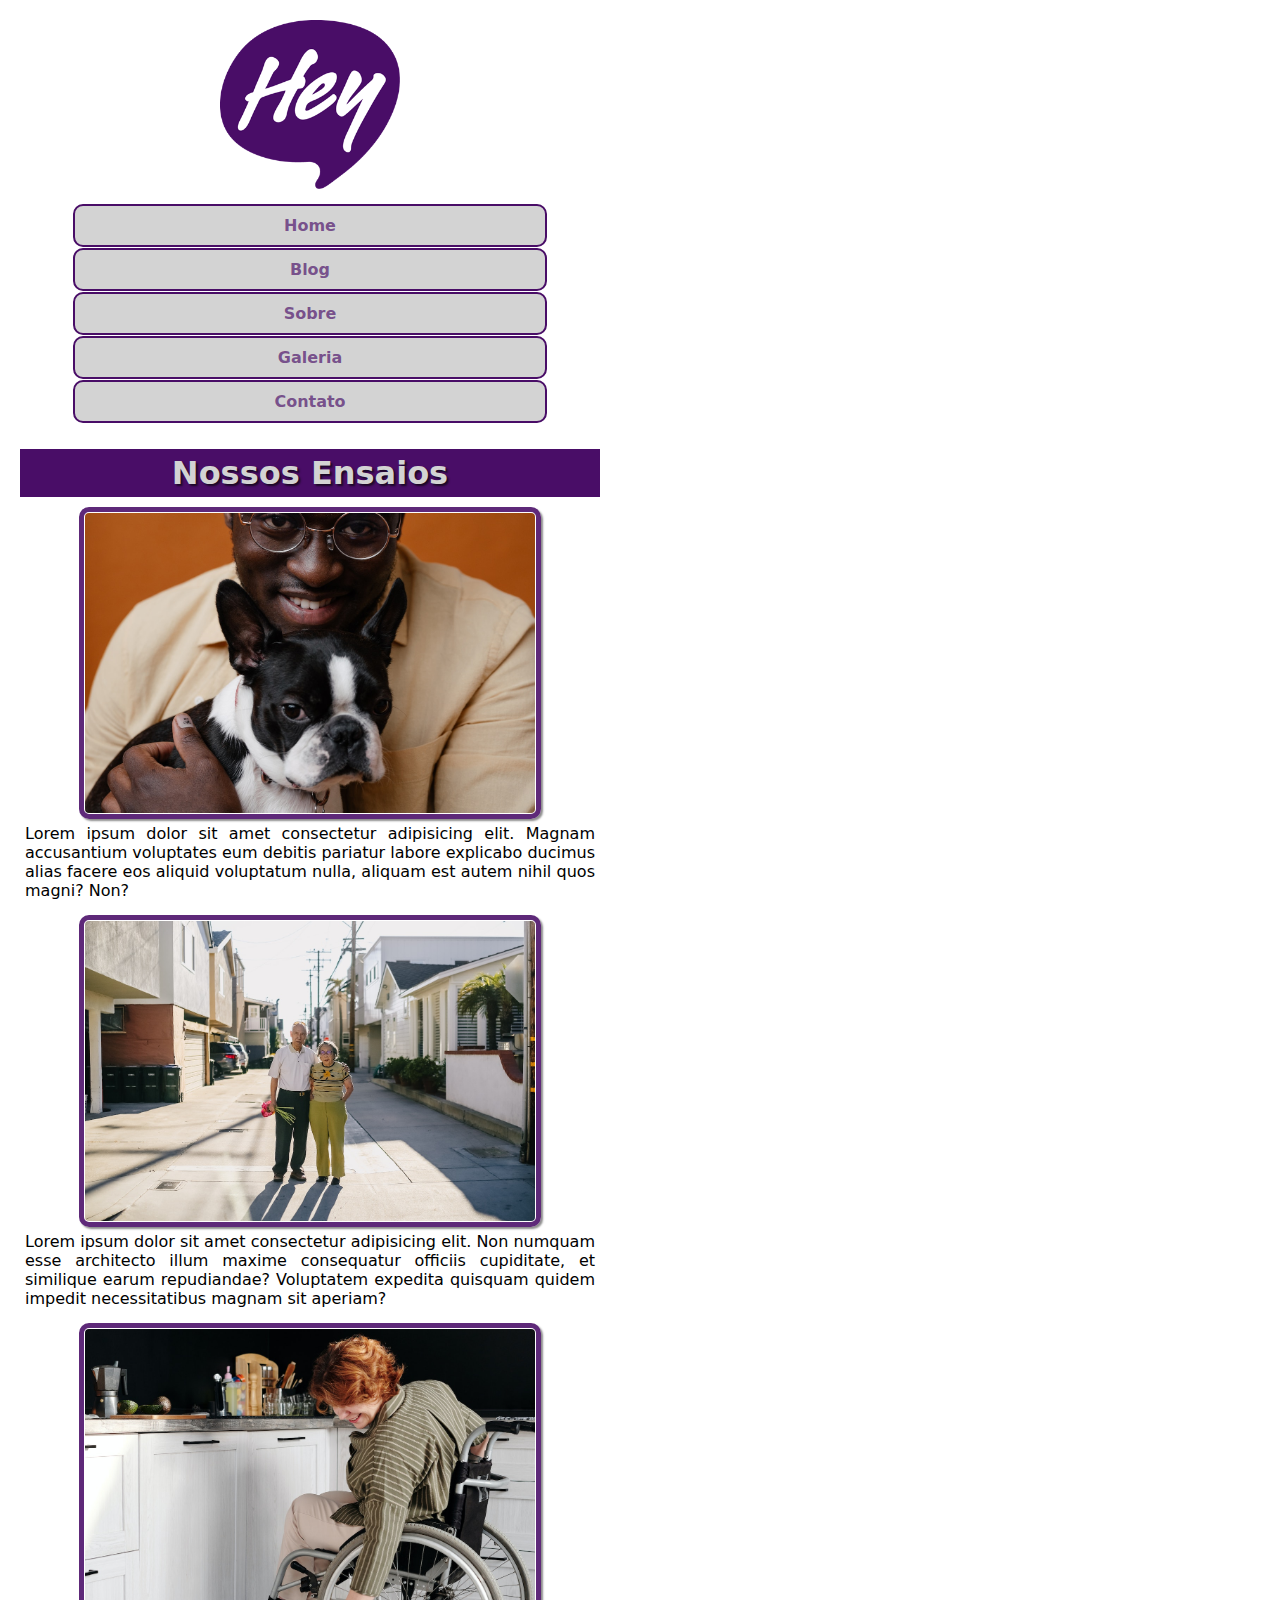
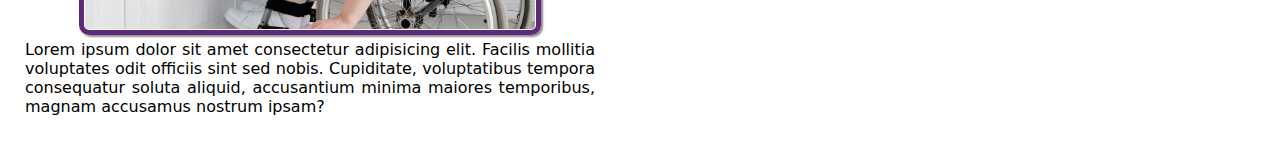
==== index.html @ e01e5040 "atualizado" ====
<!DOCTYPE html>
<html lang="pt-br">
<head>
    <meta charset="UTF-8">
    <meta name="viewport" content="width=device-width, initial-scale=1.0">
    <title>Hey Fotografia</title>
    <link rel="stylesheet" href="estilos/firstmobile.css">
</head>
<body>
    <header>
        <img src="imagens/logo-hey.png" alt="logo">
<menu>
<ul>
    <li>Home</li>
    <li>Blog</li>
    <li>Sobre</li>
    <li>Galeria</li>
    <li>Contato</li>
</ul>
</menu>
    </header>
    <main>
        <article>
            <h1>Nossos Ensaios</h1>
<img src="imagens/foto1.jpg" id="foto1" alt="homem com cachorro">
<p>Lorem ipsum dolor sit amet consectetur adipisicing elit. Magnam accusantium voluptates eum debitis pariatur labore explicabo ducimus alias facere eos aliquid voluptatum nulla, aliquam est autem nihil quos magni? Non?</p>
<img src="imagens/foto2.jpg" alt="casal de idosos">
<p>Lorem ipsum dolor sit amet consectetur adipisicing elit. Non numquam esse architecto illum maxime consequatur officiis cupiditate, et similique earum repudiandae? Voluptatem expedita quisquam quidem impedit necessitatibus magnam sit aperiam?</p>
<img src="imagens/foto3.jpg" alt="cadeirante na cozinha">
<p>Lorem ipsum dolor sit amet consectetur adipisicing elit. Facilis mollitia voluptates odit officiis sint sed nobis. Cupiditate, voluptatibus tempora consequatur soluta aliquid, accusantium minima maiores temporibus, magnam accusamus nostrum ipsam?</p>
        </article>
    </main>

    <footer>

    </footer>
</body>
</html>
---- estilos/firstmobile.css ----
@charset "UTF-8";

* {
    margin: 0px;
    padding: 5px;
}
html, body {
    width: 90vw;
    height: 100vh;
}
body {
    min-width: 360px;
    max-width: 600px;
}
h1 {
    text-align: center;
    font-family: system-ui, -apple-system, BlinkMacSystemFont, 'Segoe UI', Roboto, Oxygen, Ubuntu, Cantarell, 'Open Sans', 'Helvetica Neue', sans-serif;
    text-shadow: 2px 2px 2px #070707ae;
    color: lightgray;
    background-color: #490D67;
}
p {
    text-align: justify;
    font-family: system-ui, -apple-system, BlinkMacSystemFont, 'Segoe UI', Roboto, Oxygen, Ubuntu, Cantarell, 'Open Sans', 'Helvetica Neue', sans-serif;
}
header > img {
    display: block;
    margin: auto;
    width: 180px;
}
menu > ul > li {
    display: block;
    padding: 10px; 
    margin: auto;
    margin-bottom: 1px;

}
li {
    font-family: system-ui, -apple-system, BlinkMacSystemFont, 'Segoe UI', Roboto, Oxygen, Ubuntu, Cantarell, 'Open Sans', 'Helvetica Neue', sans-serif;
    width: 450px;
    text-align: center;
    font-weight: bolder;
    color: #490d67ae;
    background-color: lightgray;
    border: 2px solid #490D67 ;
    margin: 1px;
    border-radius: 10px;
}
li:hover {
    background-color: #490d67ae;
    color:lightgray ;
    transition: .7s;
}

article > img {
    display: block;
    margin: auto;
    width: 450px;
    padding: 1px;
    border: 5px solid #490d67e1;
    border-radius: 10px;
    margin-top: 10px;
    box-shadow: 2px 2px 2px rgba(0, 0, 0, 0.452);
}
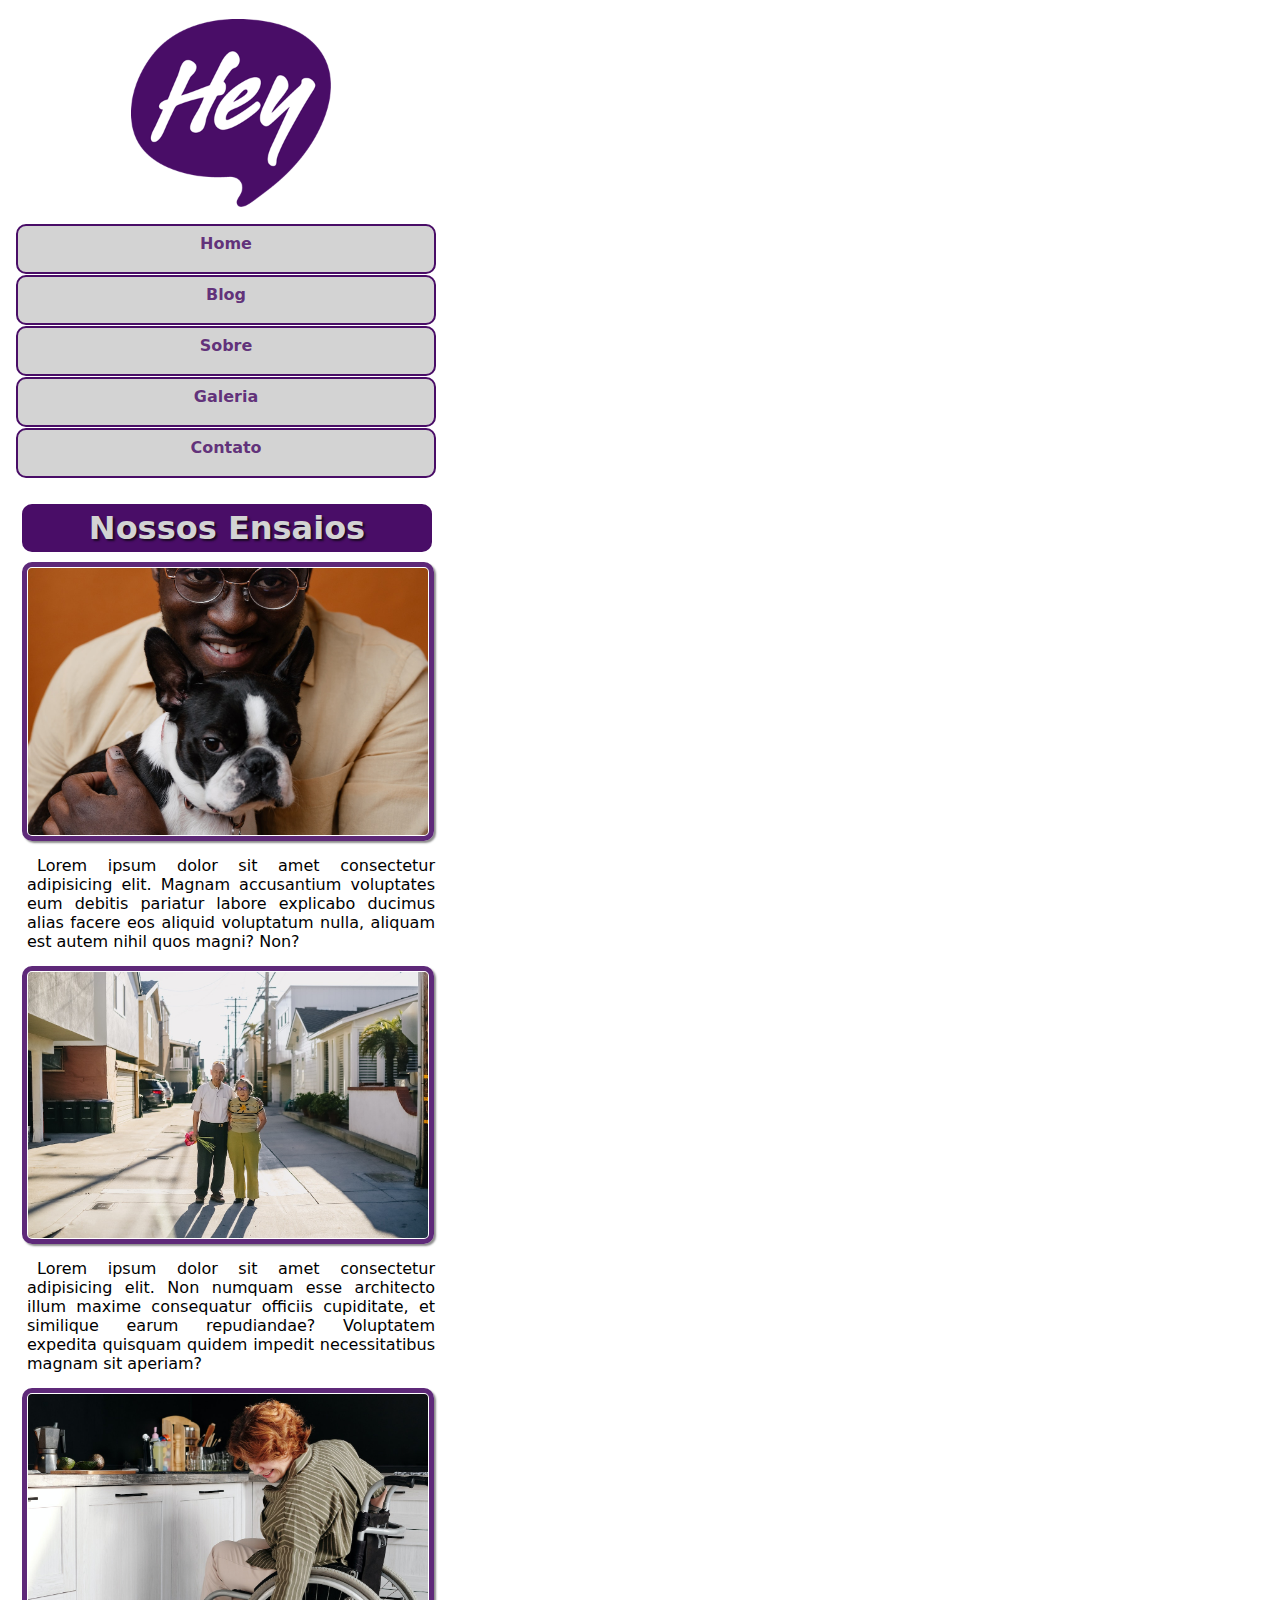
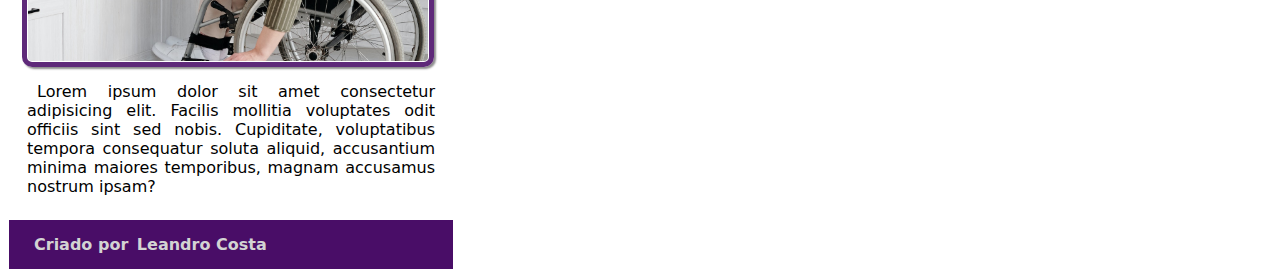
==== commit 758e6e54: "atualizado" ====
--- a/index.html
+++ b/index.html
@@ -11,11 +11,11 @@
         <img src="imagens/logo-hey.png" alt="logo">
 <menu>
 <ul>
-    <li>Home</li>
-    <li>Blog</li>
-    <li>Sobre</li>
-    <li>Galeria</li>
-    <li>Contato</li>
+    <li><a href="a" target="_blank">Home</a></li>
+    <li><a href="a" target="_blank">Blog</a></li>
+    <li><a href="a" target="_blank">Sobre</a></li>
+    <li><a href="a" target="_blank">Galeria</a></li>
+    <li><a href="a" target="_blank">Contato</a></li>
 </ul>
 </menu>
     </header>
@@ -32,7 +32,7 @@
     </main>
 
     <footer>
-
+<p>Criado por <a href="https://leandrocostta.github.io/projeto-hey">Leandro Costa</a></p>
     </footer>
 </body>
 </html>--- a/estilos/firstmobile.css
+++ b/estilos/firstmobile.css
@@ -2,10 +2,10 @@
 
 * {
     margin: 0px;
-    padding: 5px;
+    padding: 3px;
 }
 html, body {
-    width: 90vw;
+    width: 450px;
     height: 100vh;
 }
 body {
@@ -15,31 +15,45 @@
 h1 {
     text-align: center;
     font-family: system-ui, -apple-system, BlinkMacSystemFont, 'Segoe UI', Roboto, Oxygen, Ubuntu, Cantarell, 'Open Sans', 'Helvetica Neue', sans-serif;
+    width: 400px;
     text-shadow: 2px 2px 2px #070707ae;
     color: lightgray;
     background-color: #490D67;
+    padding: 5px;
+    margin: 10px;
+    border-radius: 10px;
 }
 p {
     text-align: justify;
+    text-indent: 10px;
     font-family: system-ui, -apple-system, BlinkMacSystemFont, 'Segoe UI', Roboto, Oxygen, Ubuntu, Cantarell, 'Open Sans', 'Helvetica Neue', sans-serif;
+    margin: auto;
+    padding: 15px;
 }
 header > img {
     display: block;
     margin: auto;
-    width: 180px;
+    width: 200px;
+    padding: 10px;
 }
 menu > ul > li {
     display: block;
-    padding: 10px; 
-    margin: auto;
+    padding: 8px;
+    text-align: center;
+    width:400px;
     margin-bottom: 1px;
-
+}
+a {
+    text-decoration: none;
+    color: #490d67d4;
 }
 li {
     font-family: system-ui, -apple-system, BlinkMacSystemFont, 'Segoe UI', Roboto, Oxygen, Ubuntu, Cantarell, 'Open Sans', 'Helvetica Neue', sans-serif;
-    width: 450px;
+    width: 400px;
+    height: 30px;
     text-align: center;
     font-weight: bolder;
+    font-size: 1.em;
     color: #490d67ae;
     background-color: lightgray;
     border: 2px solid #490D67 ;
@@ -54,11 +68,23 @@
 
 article > img {
     display: block;
-    margin: auto;
-    width: 450px;
+    margin-left: 10px;
+    width: 400px;
     padding: 1px;
     border: 5px solid #490d67e1;
     border-radius: 10px;
-    margin-top: 10px;
     box-shadow: 2px 2px 2px rgba(0, 0, 0, 0.452);
+}
+
+footer > p {
+    background-color: #490D67;
+    color: lightgrey;
+    font-family: system-ui, -apple-system, BlinkMacSystemFont, 'Segoe UI', Roboto, Oxygen, Ubuntu, Cantarell, 'Open Sans', 'Helvetica Neue', sans-serif;
+    font-weight: bolder;
+}
+footer > p > a {
+    color: lightgrey;
+}
+footer > p > a:hover {
+    color: black;
 }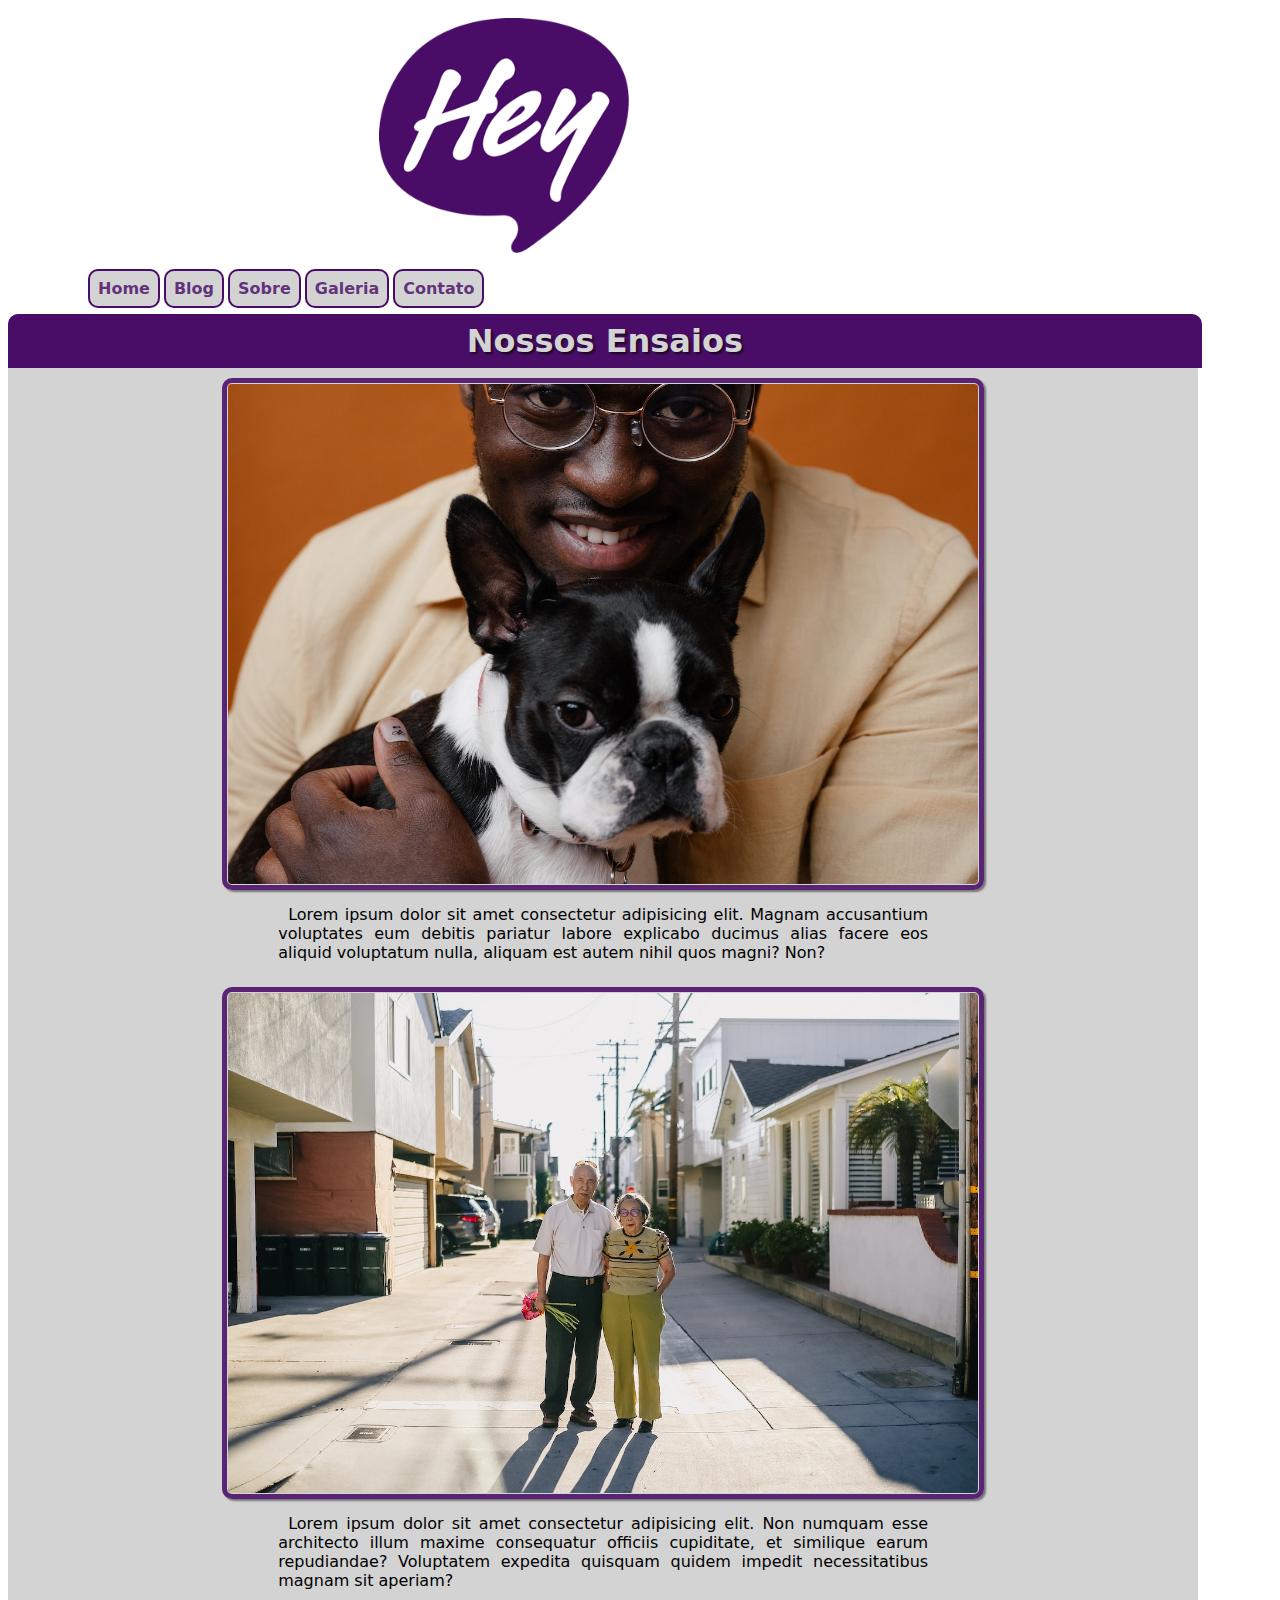
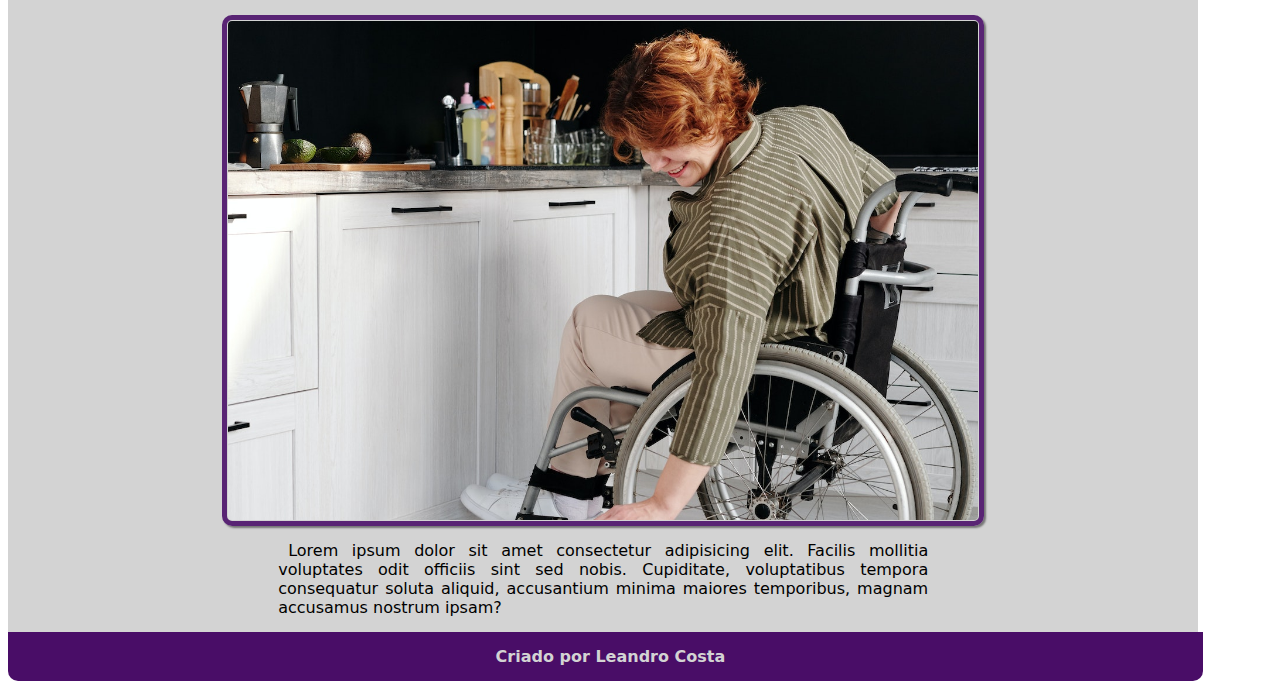
==== commit 77f92b44: "att" ====
--- a/index.html
+++ b/index.html
@@ -4,11 +4,14 @@
     <meta charset="UTF-8">
     <meta name="viewport" content="width=device-width, initial-scale=1.0">
     <title>Hey Fotografia</title>
-    <link rel="stylesheet" href="estilos/firstmobile.css">
+    <link rel="stylesheet" href="estilos/firstmobile.css" media="screen and (orientation:portrait)">
+    <link rel="stylesheet" href="estilos/style.css" media="screen and (orientation:landscape)">
+    <link rel="stylesheet" href="estilos/desktop.css" media="screen and (orientation:landscape)">
 </head>
 <body>
     <header>
         <img src="imagens/logo-hey.png" alt="logo">
+        <div id="menu">
 <menu>
 <ul>
     <li><a href="a" target="_blank">Home</a></li>
@@ -18,16 +21,23 @@
     <li><a href="a" target="_blank">Contato</a></li>
 </ul>
 </menu>
+</div>
     </header>
     <main>
         <article>
             <h1>Nossos Ensaios</h1>
+         
 <img src="imagens/foto1.jpg" id="foto1" alt="homem com cachorro">
+
 <p>Lorem ipsum dolor sit amet consectetur adipisicing elit. Magnam accusantium voluptates eum debitis pariatur labore explicabo ducimus alias facere eos aliquid voluptatum nulla, aliquam est autem nihil quos magni? Non?</p>
+
+
 <img src="imagens/foto2.jpg" alt="casal de idosos">
 <p>Lorem ipsum dolor sit amet consectetur adipisicing elit. Non numquam esse architecto illum maxime consequatur officiis cupiditate, et similique earum repudiandae? Voluptatem expedita quisquam quidem impedit necessitatibus magnam sit aperiam?</p>
+
 <img src="imagens/foto3.jpg" alt="cadeirante na cozinha">
 <p>Lorem ipsum dolor sit amet consectetur adipisicing elit. Facilis mollitia voluptates odit officiis sint sed nobis. Cupiditate, voluptatibus tempora consequatur soluta aliquid, accusantium minima maiores temporibus, magnam accusamus nostrum ipsam?</p>
+ 
         </article>
     </main>
 
--- a/estilos/style.css
+++ b/estilos/style.css
@@ -0,0 +1,115 @@
+@charset "UTF-8";
+
+
+html, body {
+    width: 90vw;
+    height: 100vh;
+    }
+
+body {
+    min-width: 600px;
+    max-width: 992px;
+    
+}
+h1 {
+    display: block;
+    text-align: center;
+    font-family: system-ui, -apple-system, BlinkMacSystemFont, 'Segoe UI', Roboto, Oxygen, Ubuntu, Cantarell, 'Open Sans', 'Helvetica Neue', sans-serif;
+    width:88vw;
+    text-shadow: 2px 2px 2px #070707ae;
+    color: lightgray;
+    background-color: #490D67;
+    padding: 8px;
+    margin:auto;
+    border-top-left-radius: 10px ;
+    border-top-right-radius:10px ;
+}
+p {
+    text-align: justify;
+    width: 600px;
+    text-indent: 10px;
+    font-family: system-ui, -apple-system, BlinkMacSystemFont, 'Segoe UI', Roboto, Oxygen, Ubuntu, Cantarell, 'Open Sans', 'Helvetica Neue', sans-serif;
+    margin: auto;
+    padding: 15px;
+}
+header {
+    display: block;
+    position: relative;
+    margin-left: 10px;
+}
+header > img {
+    display: block;
+    margin: auto;
+    width: 230px;
+    padding: 10px;
+}
+menu > ul > li {
+    display: inline;
+    position: relative;
+    margin: auto;
+    padding: 8px;
+    text-align: center;
+    width:600px;
+    margin-bottom: 1px;
+}
+a {
+    text-decoration: none;
+    color: #490d67d4;
+}
+li {
+    font-family: system-ui, -apple-system, BlinkMacSystemFont, 'Segoe UI', Roboto, Oxygen, Ubuntu, Cantarell, 'Open Sans', 'Helvetica Neue', sans-serif;
+    width: 600px;
+    text-align: center;
+    font-weight: bolder;
+    font-size: 1.em;
+    color: #490d67ae;
+    background-color: lightgray;
+    border: 2px solid #490D67 ;
+    margin: 1px;
+    border-radius: 10px;
+    cursor: pointer;
+}
+li:hover {
+    background-color: #490d67ae;
+    color:lightgray ;
+    transition: .7s;
+}
+main {
+    display: block;
+    position: relative;
+    width: 90vw;
+    background-color: lightgrey;
+    margin: auto;
+    border-top-left-radius:10px ;
+    border-top-right-radius: 10px;
+    
+}
+
+article > img {
+    display: block;
+    width: 600px;
+    position: relative;
+    margin: auto;
+    padding: 1px;
+    border: 5px solid #490d67e1;
+    border-radius: 10px;
+    box-shadow: 2px 2px 2px rgba(0, 0, 0, 0.452);
+    margin-top: 10px;
+}
+
+footer > p {
+    background-color: #490D67;
+    width: 86vw;
+    color: lightgrey;
+    text-align: center;
+    font-family: system-ui, -apple-system, BlinkMacSystemFont, 'Segoe UI', Roboto, Oxygen, Ubuntu, Cantarell, 'Open Sans', 'Helvetica Neue', sans-serif;
+    font-weight: bolder;
+    border-bottom-left-radius: 10px;
+    border-bottom-right-radius: 10px;
+}
+footer > p > a {
+    color: lightgrey;
+}
+footer > p > a:hover {
+    color: black;
+}--- a/estilos/desktop.css
+++ b/estilos/desktop.css
@@ -0,0 +1,112 @@
+@charset "UTF-8";
+html, body {
+    width: 93vw;
+    height: 100vh;
+    }
+
+body {
+    min-width: 992px;
+    
+}
+h1 {
+    display: block;
+    text-align: center;
+    font-family: system-ui, -apple-system, BlinkMacSystemFont, 'Segoe UI', Roboto, Oxygen, Ubuntu, Cantarell, 'Open Sans', 'Helvetica Neue', sans-serif;
+    width:92vw;
+    text-shadow: 2px 2px 2px #070707ae;
+    color: lightgray;
+    background-color: #490D67;
+    padding: 8px;
+    margin:auto;
+    border-top-left-radius: 10px ;
+    border-top-right-radius:10px ;
+}
+p {
+    text-align: justify;
+    width: 650px;
+    text-indent: 10px;
+    font-family: system-ui, -apple-system, BlinkMacSystemFont, 'Segoe UI', Roboto, Oxygen, Ubuntu, Cantarell, 'Open Sans', 'Helvetica Neue', sans-serif;
+    margin: auto;
+    padding: 15px;
+}
+header {
+    display: block;
+    margin: auto
+}
+header > img {
+    display: block;
+    position: relative;
+    margin: auto;
+    width: 250px;
+    padding: 10px;
+}
+menu > ul > li {
+    display: inline;
+    position: relative;
+    margin: auto;
+    padding: 8px;
+    text-align: center;
+    width:600px;
+    margin-bottom: 1px;
+}
+a {
+    text-decoration: none;
+    color: #490d67d4;
+}
+li {
+    font-family: system-ui, -apple-system, BlinkMacSystemFont, 'Segoe UI', Roboto, Oxygen, Ubuntu, Cantarell, 'Open Sans', 'Helvetica Neue', sans-serif;
+    width: 600px;
+    text-align: center;
+    font-weight: bolder;
+    font-size: 1.em;
+    color: #490d67ae;
+    background-color: lightgray;
+    border: 2px solid #490D67 ;
+    margin: 1px;
+    border-radius: 10px;
+    cursor: pointer;
+}
+li:hover {
+    background-color: #490d67ae;
+    color:lightgray ;
+    transition: .7s;
+}
+main {
+    display: block;
+    position: relative;
+    width: 93vw;
+    background-color: lightgrey;
+    margin: auto;
+    border-top-left-radius:10px ;
+    border-top-right-radius: 10px;
+    
+}
+
+article > img {
+    display: block;
+    width: 750px;
+    position: relative;
+    margin: auto;
+    padding: 1px;
+    border: 5px solid #490d67e1;
+    border-radius: 10px;
+    box-shadow: 2px 2px 2px rgba(0, 0, 0, 0.452);
+    margin-top: 10px;
+}
+
+footer > p {
+    background-color: #490D67;
+    width: 91vw;
+    color: lightgrey;
+    text-align: center;
+    font-family: system-ui, -apple-system, BlinkMacSystemFont, 'Segoe UI', Roboto, Oxygen, Ubuntu, Cantarell, 'Open Sans', 'Helvetica Neue', sans-serif;
+    font-weight: bolder;
+    border-bottom-left-radius: 10px;
+    border-bottom-right-radius: 10px;
+}
+footer > p > a {
+    color: lightgrey;
+}
+footer > p > a:hover {
+    color: black;
+}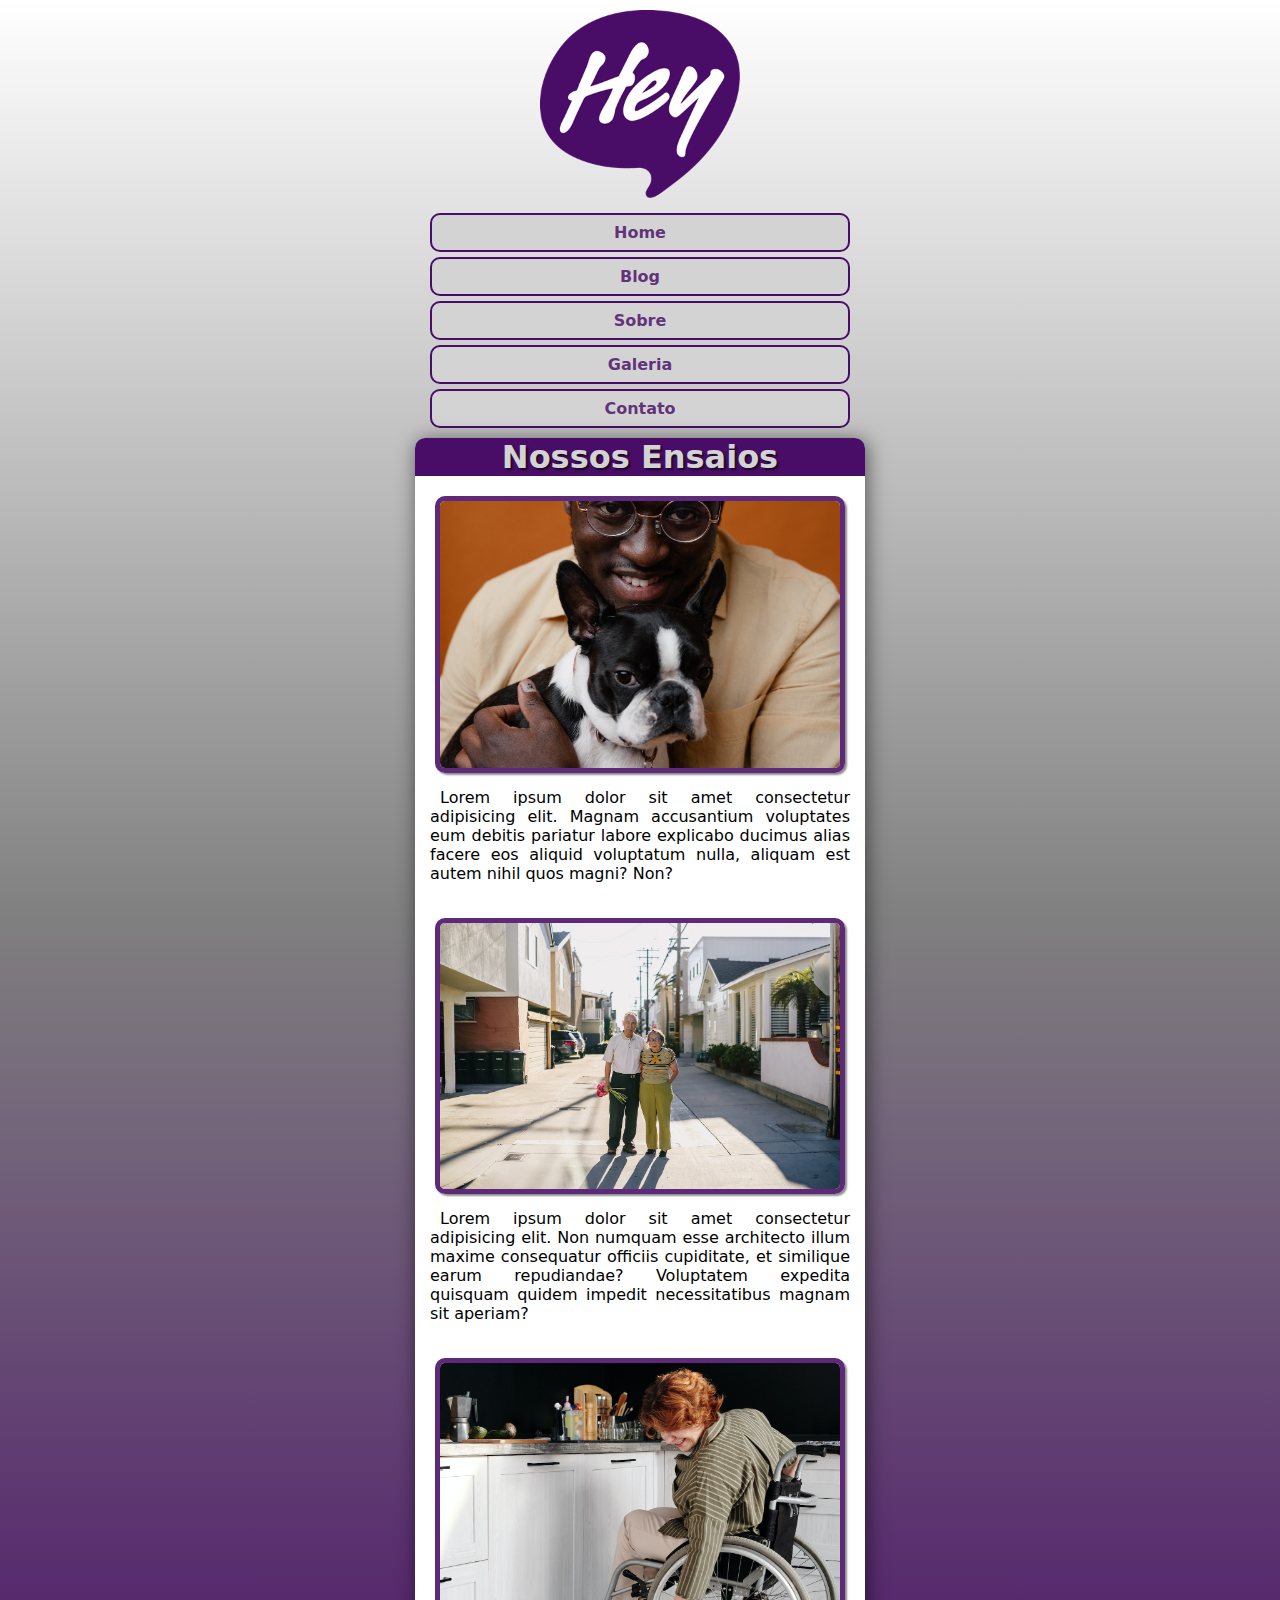
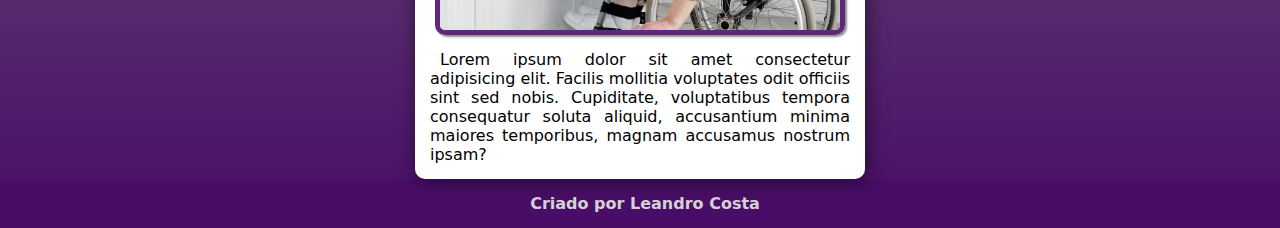
==== commit 38405a4e: "atualizado" ====
--- a/index.html
+++ b/index.html
@@ -4,9 +4,8 @@
     <meta charset="UTF-8">
     <meta name="viewport" content="width=device-width, initial-scale=1.0">
     <title>Hey Fotografia</title>
-    <link rel="stylesheet" href="estilos/firstmobile.css" media="screen and (orientation:portrait)">
-    <link rel="stylesheet" href="estilos/style.css" media="screen and (orientation:landscape)">
-    <link rel="stylesheet" href="estilos/desktop.css" media="screen and (orientation:landscape)">
+    <link rel="stylesheet" href="estilos/firstmobile.css">
+    
 </head>
 <body>
     <header>
@@ -32,13 +31,12 @@
 <p>Lorem ipsum dolor sit amet consectetur adipisicing elit. Magnam accusantium voluptates eum debitis pariatur labore explicabo ducimus alias facere eos aliquid voluptatum nulla, aliquam est autem nihil quos magni? Non?</p>
 
 
-<img src="imagens/foto2.jpg" alt="casal de idosos">
+<img src="imagens/foto2.jpg"  id="foto2" alt="casal de idosos">
 <p>Lorem ipsum dolor sit amet consectetur adipisicing elit. Non numquam esse architecto illum maxime consequatur officiis cupiditate, et similique earum repudiandae? Voluptatem expedita quisquam quidem impedit necessitatibus magnam sit aperiam?</p>
 
-<img src="imagens/foto3.jpg" alt="cadeirante na cozinha">
+<img src="imagens/foto3.jpg" id="foto3" alt="cadeirante na cozinha">
 <p>Lorem ipsum dolor sit amet consectetur adipisicing elit. Facilis mollitia voluptates odit officiis sint sed nobis. Cupiditate, voluptatibus tempora consequatur soluta aliquid, accusantium minima maiores temporibus, magnam accusamus nostrum ipsam?</p>
- 
-        </article>
+ </article>
     </main>
 
     <footer>
--- a/estilos/firstmobile.css
+++ b/estilos/firstmobile.css
@@ -2,26 +2,30 @@
 
 * {
     margin: 0px;
-    padding: 3px;
+    padding: 0px;
 }
-html, body {
-    width: 450px;
-    height: 100vh;
+
+body {
+    background: linear-gradient(to bottom,white, grey, #490D67);
 }
-body {
-    min-width: 360px;
-    max-width: 600px;
+header {
+    display: block;
+    position: relative;
+    text-align: center;
+    
 }
 h1 {
+    display: block;
+    margin: auto;
     text-align: center;
     font-family: system-ui, -apple-system, BlinkMacSystemFont, 'Segoe UI', Roboto, Oxygen, Ubuntu, Cantarell, 'Open Sans', 'Helvetica Neue', sans-serif;
-    width: 400px;
+    width: 450px;
     text-shadow: 2px 2px 2px #070707ae;
     color: lightgray;
     background-color: #490D67;
-    padding: 5px;
-    margin: 10px;
-    border-radius: 10px;
+    border-top-right-radius:10px ;
+    border-top-left-radius:10px ;
+    margin-bottom: 5px;
 }
 p {
     text-align: justify;
@@ -38,10 +42,12 @@
 }
 menu > ul > li {
     display: block;
+    margin: auto;
     padding: 8px;
     text-align: center;
     width:400px;
-    margin-bottom: 1px;
+    margin-top: 5px;
+    
 }
 a {
     text-decoration: none;
@@ -50,7 +56,6 @@
 li {
     font-family: system-ui, -apple-system, BlinkMacSystemFont, 'Segoe UI', Roboto, Oxygen, Ubuntu, Cantarell, 'Open Sans', 'Helvetica Neue', sans-serif;
     width: 400px;
-    height: 30px;
     text-align: center;
     font-weight: bolder;
     font-size: 1.em;
@@ -59,26 +64,38 @@
     border: 2px solid #490D67 ;
     margin: 1px;
     border-radius: 10px;
+    cursor: pointer;
 }
 li:hover {
     background-color: #490d67ae;
     color:lightgray ;
     transition: .7s;
 }
+main {
+    background-color: white;
+    display: block;
+    position: relative;
+    width: 450px;
+    margin: auto;
+    margin-top: 10px;
+    border-radius: 10px;
+    box-shadow: 2px 2px 20px rgba(0, 0, 0, 0.553);
 
+}
 article > img {
     display: block;
-    margin-left: 10px;
+    margin: auto;
     width: 400px;
-    padding: 1px;
     border: 5px solid #490d67e1;
     border-radius: 10px;
+    margin-top: 20px;
     box-shadow: 2px 2px 2px rgba(0, 0, 0, 0.452);
 }
 
 footer > p {
     background-color: #490D67;
     color: lightgrey;
+    text-align: center;
     font-family: system-ui, -apple-system, BlinkMacSystemFont, 'Segoe UI', Roboto, Oxygen, Ubuntu, Cantarell, 'Open Sans', 'Helvetica Neue', sans-serif;
     font-weight: bolder;
 }
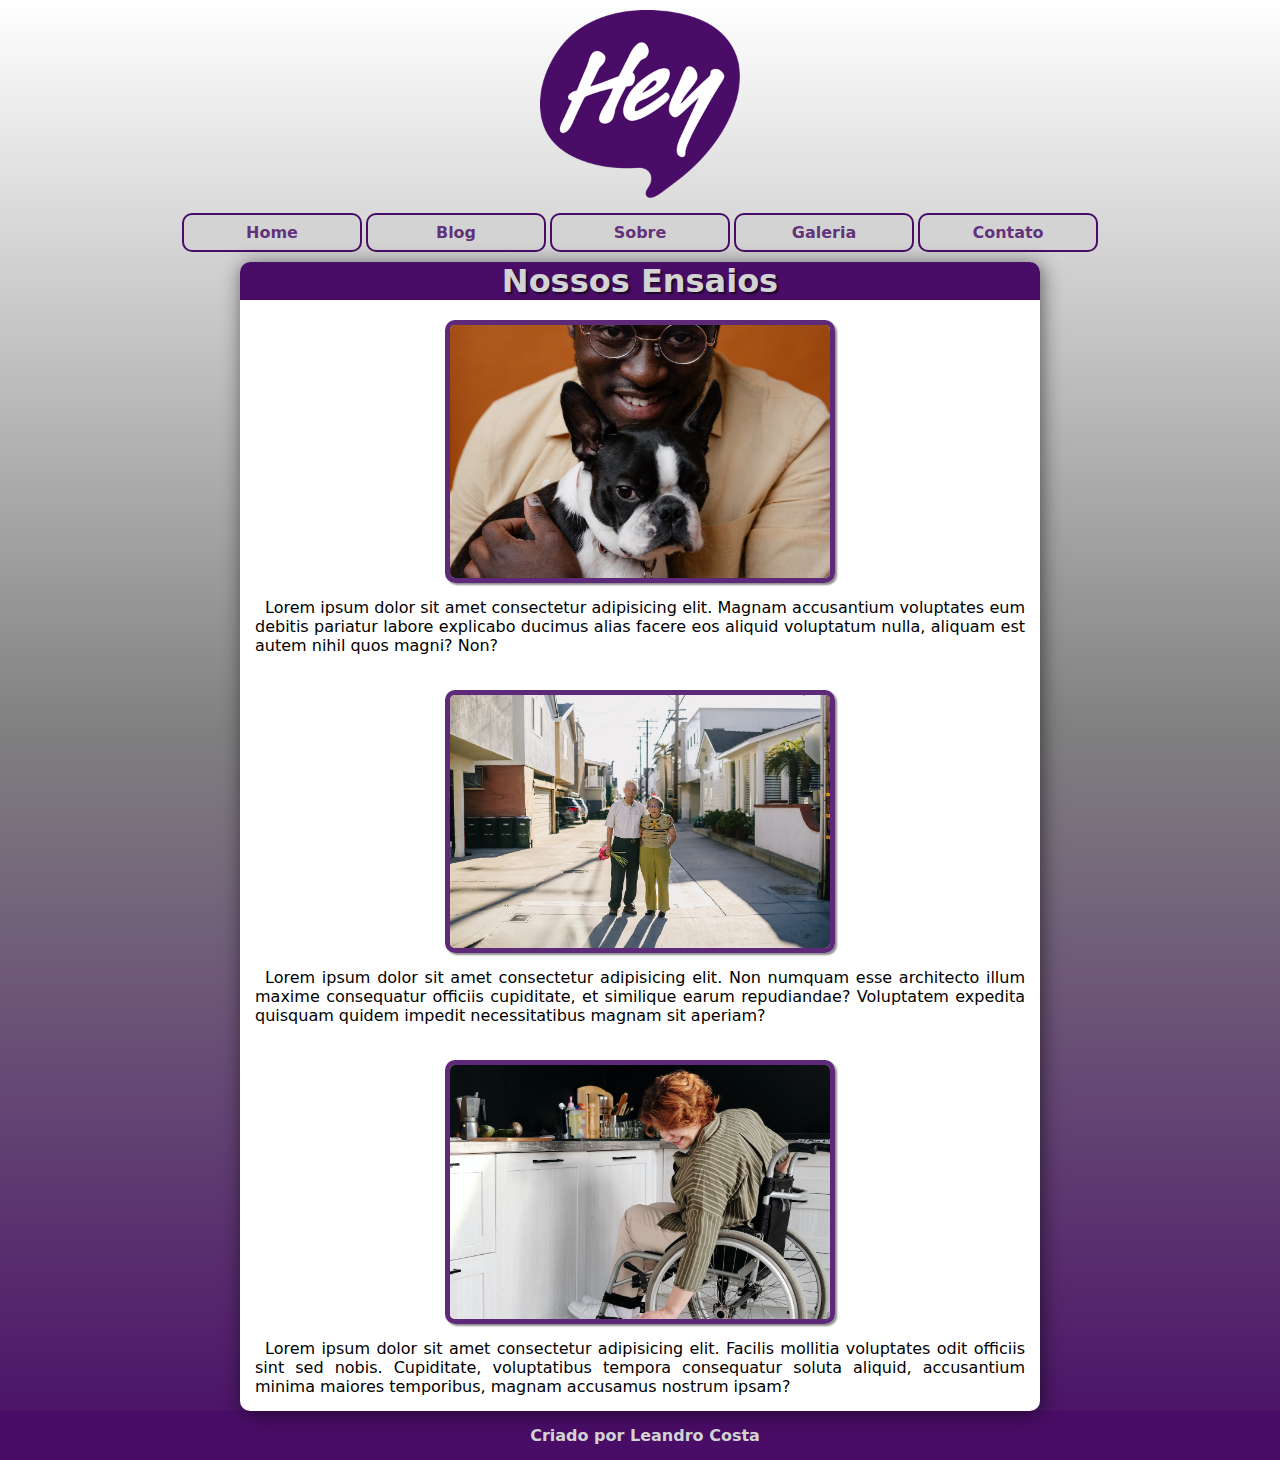
==== commit a5e22893: "atualizado" ====
--- a/index.html
+++ b/index.html
@@ -5,6 +5,7 @@
     <meta name="viewport" content="width=device-width, initial-scale=1.0">
     <title>Hey Fotografia</title>
     <link rel="stylesheet" href="estilos/firstmobile.css">
+    <link rel="stylesheet" href="estilos/mediaquery.css">
     
 </head>
 <body>
--- a/estilos/firstmobile.css
+++ b/estilos/firstmobile.css
@@ -4,7 +4,9 @@
     margin: 0px;
     padding: 0px;
 }
-
+html, body {
+    width: 100vw;
+}
 body {
     background: linear-gradient(to bottom,white, grey, #490D67);
 }
@@ -19,7 +21,7 @@
     margin: auto;
     text-align: center;
     font-family: system-ui, -apple-system, BlinkMacSystemFont, 'Segoe UI', Roboto, Oxygen, Ubuntu, Cantarell, 'Open Sans', 'Helvetica Neue', sans-serif;
-    width: 450px;
+    width: 420px;
     text-shadow: 2px 2px 2px #070707ae;
     color: lightgray;
     background-color: #490D67;
@@ -39,13 +41,14 @@
     margin: auto;
     width: 200px;
     padding: 10px;
+    
 }
 menu > ul > li {
     display: block;
     margin: auto;
     padding: 8px;
     text-align: center;
-    width:400px;
+    width:320px;
     margin-top: 5px;
     
 }
@@ -70,12 +73,13 @@
     background-color: #490d67ae;
     color:lightgray ;
     transition: .7s;
+    border: 2px solid white;
 }
 main {
     background-color: white;
     display: block;
     position: relative;
-    width: 450px;
+    width: 420px;
     margin: auto;
     margin-top: 10px;
     border-radius: 10px;
@@ -85,7 +89,7 @@
 article > img {
     display: block;
     margin: auto;
-    width: 400px;
+    width: 380px;
     border: 5px solid #490d67e1;
     border-radius: 10px;
     margin-top: 20px;
--- a/estilos/mediaquery.css
+++ b/estilos/mediaquery.css
@@ -0,0 +1,75 @@
+@charset "UTF-8";
+
+/*  tablet 769px a 992px     */
+
+@media screen and (min-width:769px) and (max-width:992px) {
+
+    menu > ul > li {
+        display: inline-block;
+        margin: auto;
+        padding: 8px;
+        text-align: center;
+        width:120px;
+        margin-top: 5px;
+        }
+        main {
+            background-color: white;
+            display: block;
+            position: relative;
+            width: 600px;
+            margin: auto;
+            margin-top: 10px;
+            border-radius: 10px;
+            box-shadow: 2px 2px 20px rgba(0, 0, 0, 0.553);
+        
+        }
+        h1 {
+            display: block;
+            margin: auto;
+            text-align: center;
+            font-family: system-ui, -apple-system, BlinkMacSystemFont, 'Segoe UI', Roboto, Oxygen, Ubuntu, Cantarell, 'Open Sans', 'Helvetica Neue', sans-serif;
+            width: 600px;
+            text-shadow: 2px 2px 2px #070707ae;
+            color: lightgray;
+            background-color: #490D67;
+            border-top-right-radius:10px ;
+            border-top-left-radius:10px ;
+            margin-bottom: 5px;
+        }
+}
+    @media screen and (min-width:992px) {
+
+        menu > ul > li {
+            display: inline-block;
+            margin: auto;
+            padding: 8px;
+            text-align: center;
+            width:160px;
+            margin-top: 5px;
+            }
+            main {
+                background-color: white;
+                display: block;
+                position: relative;
+                width: 800px;
+                margin: auto;
+                margin-top: 10px;
+                border-radius: 10px;
+                box-shadow: 2px 2px 20px rgba(0, 0, 0, 0.553);
+            
+            }
+            h1 {
+                display: block;
+                margin: auto;
+                text-align: center;
+                font-family: system-ui, -apple-system, BlinkMacSystemFont, 'Segoe UI', Roboto, Oxygen, Ubuntu, Cantarell, 'Open Sans', 'Helvetica Neue', sans-serif;
+                width: 800px;
+                text-shadow: 2px 2px 2px #070707ae;
+                color: lightgray;
+                background-color: #490D67;
+                border-top-right-radius:10px ;
+                border-top-left-radius:10px ;
+                margin-bottom: 5px;
+            }
+        
+    }
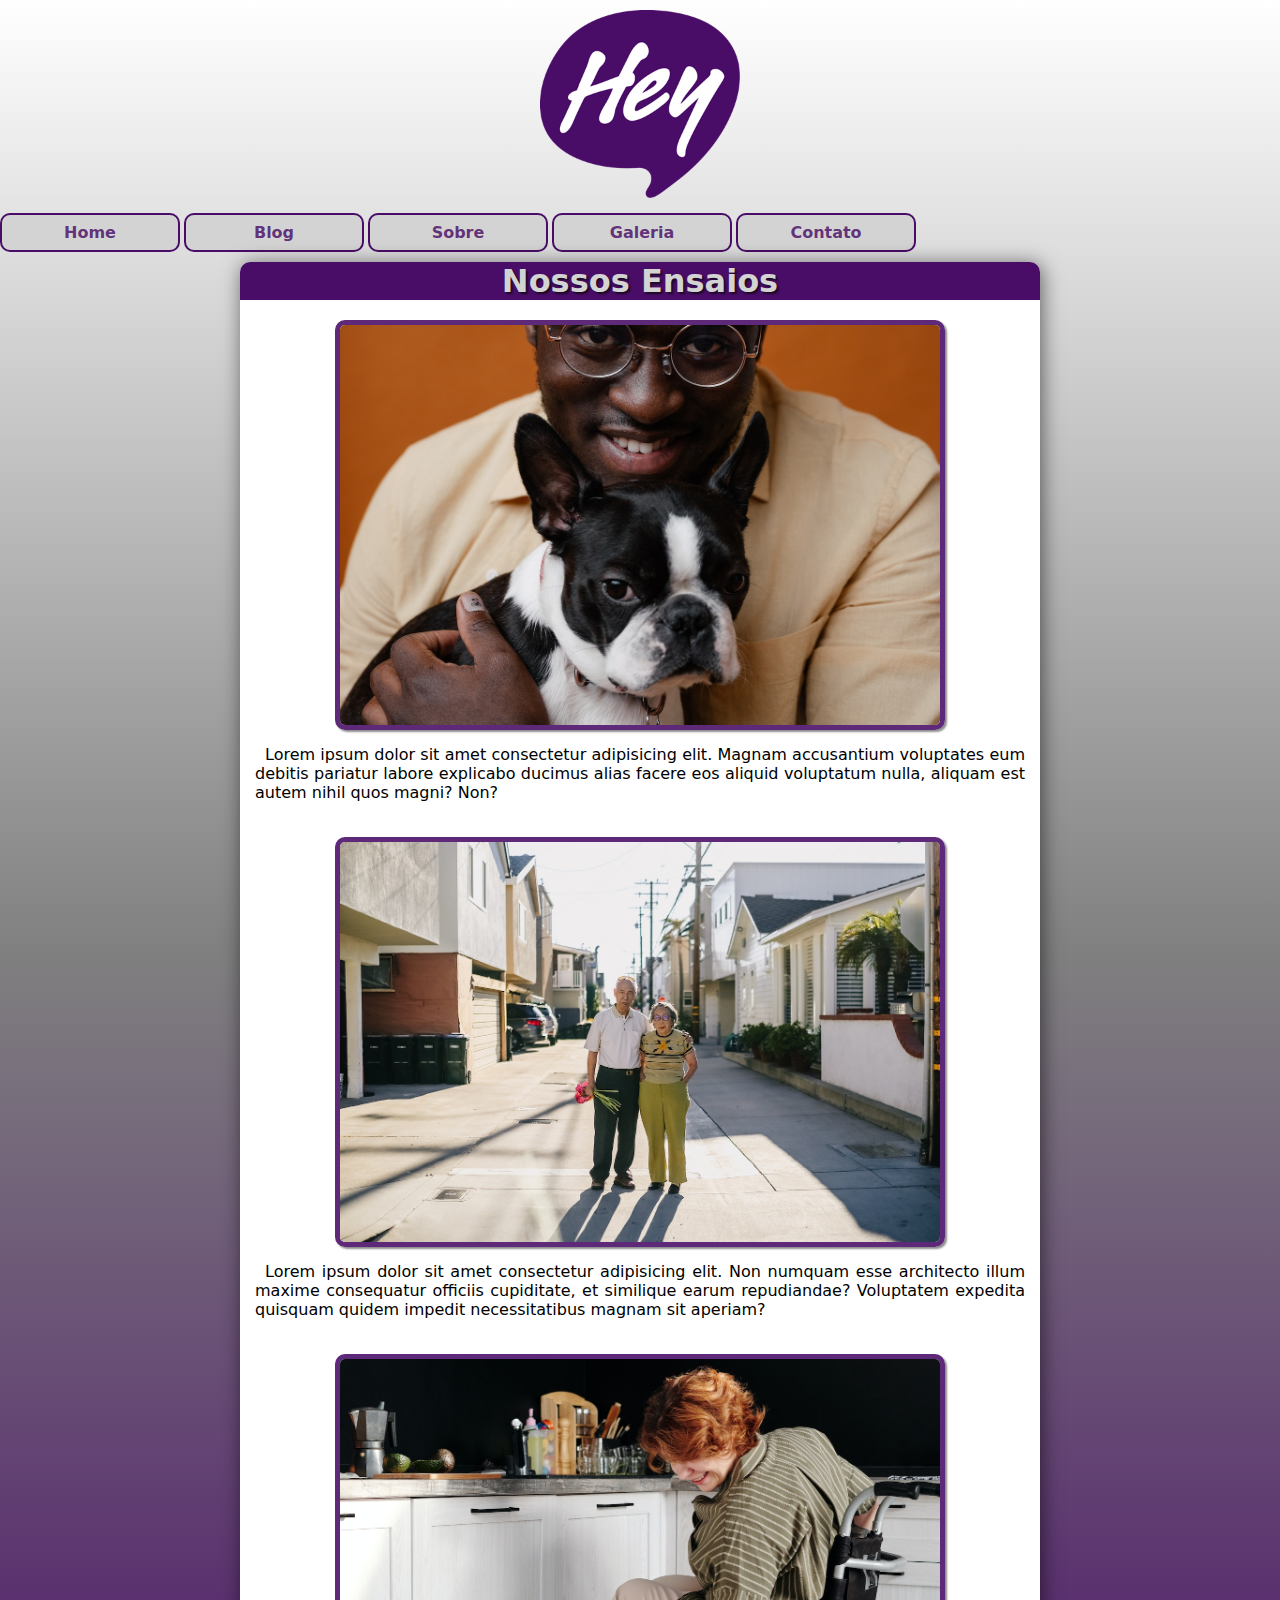
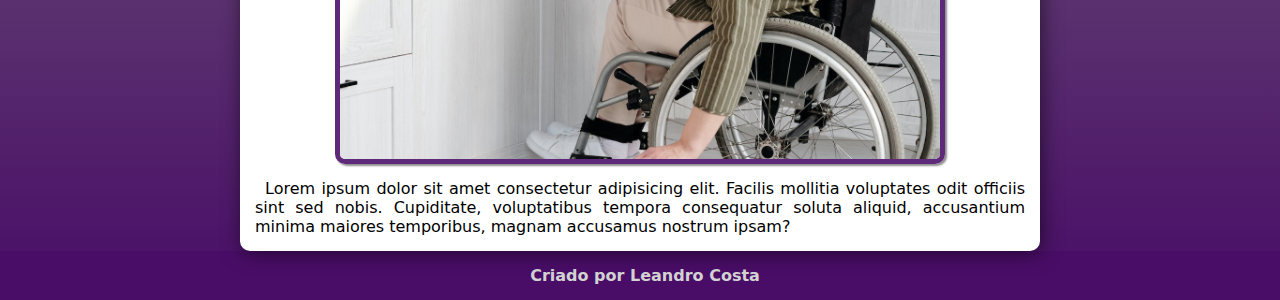
==== commit 68f7d993: "margin. auto" ====
--- a/index.html
+++ b/index.html
@@ -43,5 +43,7 @@
     <footer>
 <p>Criado por <a href="https://leandrocostta.github.io/projeto-hey">Leandro Costa</a></p>
     </footer>
+    <script>
+    </script>
 </body>
 </html>--- a/estilos/firstmobile.css
+++ b/estilos/firstmobile.css
@@ -13,7 +13,8 @@
 header {
     display: block;
     position: relative;
-    text-align: center;
+    margin: auto;
+    
     
 }
 h1 {
--- a/estilos/mediaquery.css
+++ b/estilos/mediaquery.css
@@ -36,6 +36,15 @@
             border-top-left-radius:10px ;
             margin-bottom: 5px;
         }
+        article > img {
+            display: block;
+            margin: auto;
+            width: 480px;
+            border: 5px solid #490d67e1;
+            border-radius: 10px;
+            margin-top: 20px;
+            box-shadow: 2px 2px 2px rgba(0, 0, 0, 0.452);
+        }
 }
     @media screen and (min-width:992px) {
 
@@ -71,5 +80,13 @@
                 border-top-left-radius:10px ;
                 margin-bottom: 5px;
             }
-        
+            article > img {
+                display: block;
+                margin: auto;
+                width: 600px;
+                border: 5px solid #490d67e1;
+                border-radius: 10px;
+                margin-top: 20px;
+                box-shadow: 2px 2px 2px rgba(0, 0, 0, 0.452);
+            }
     }
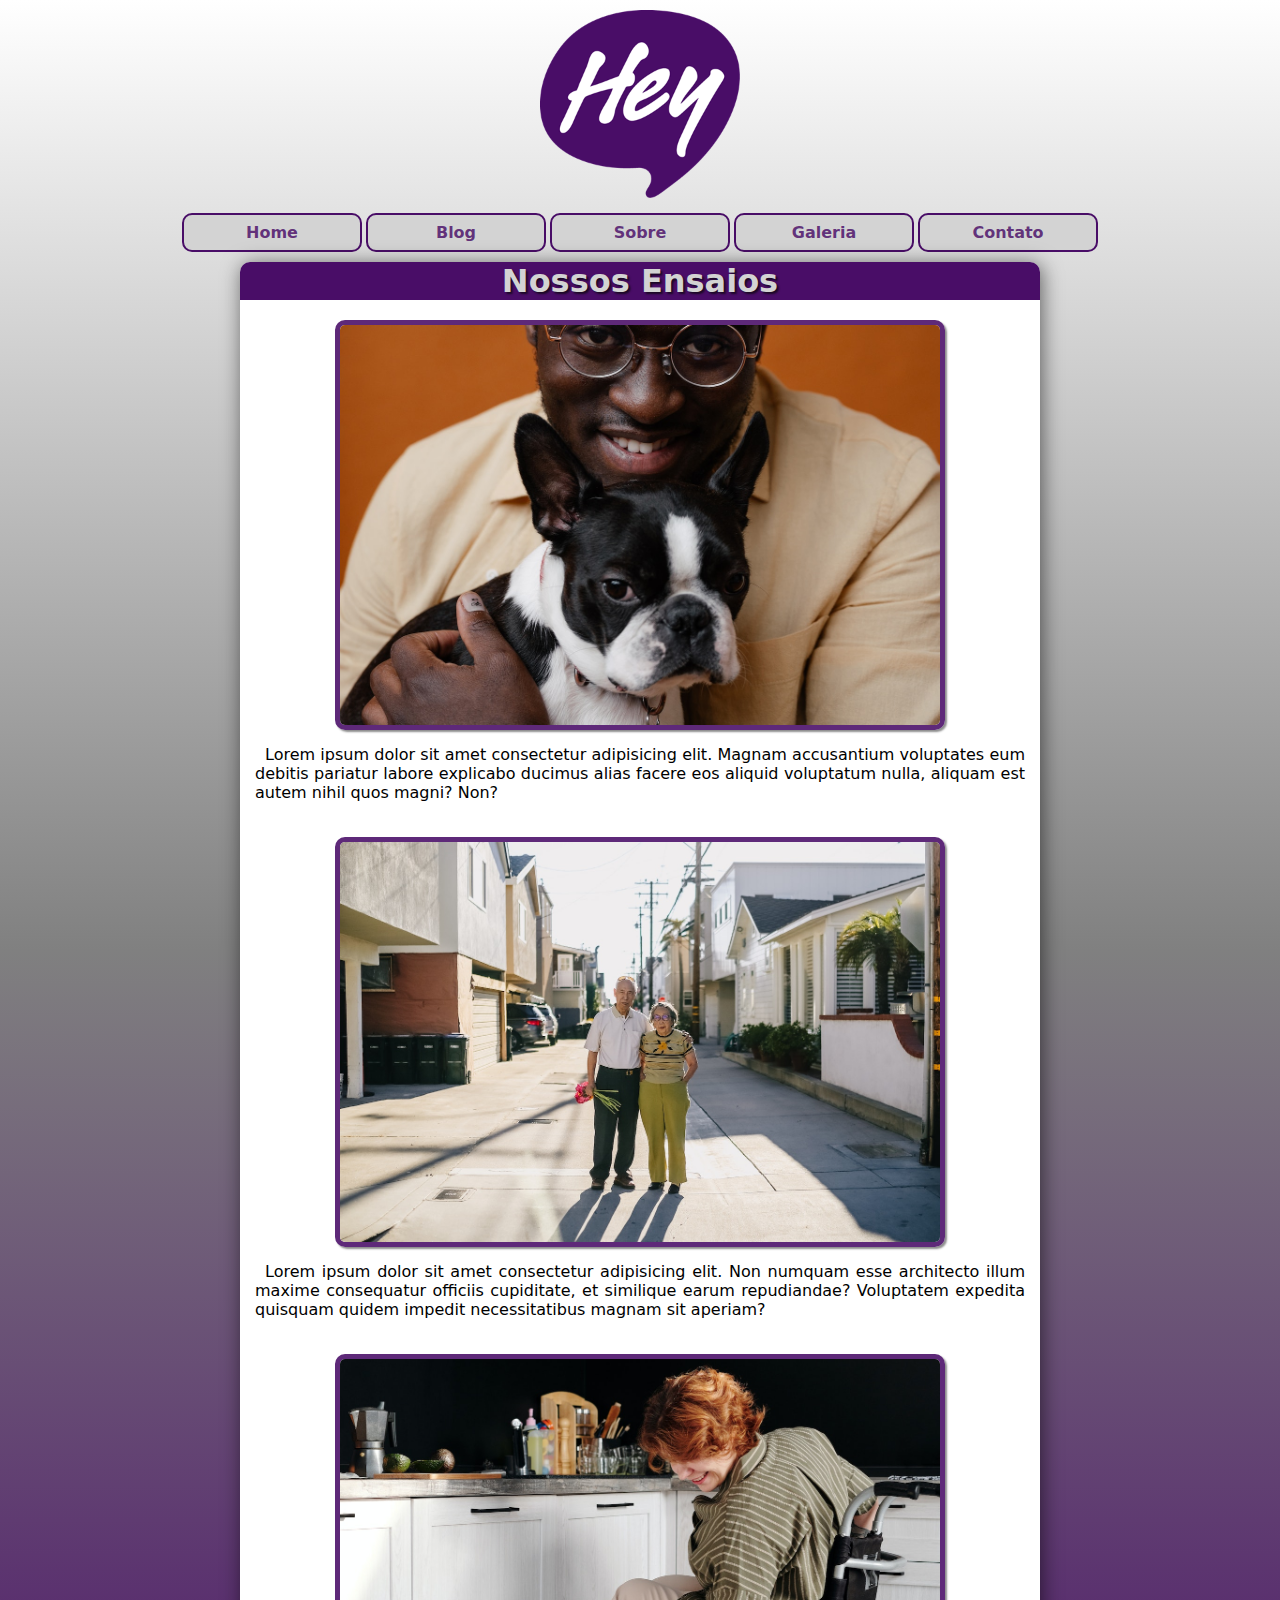
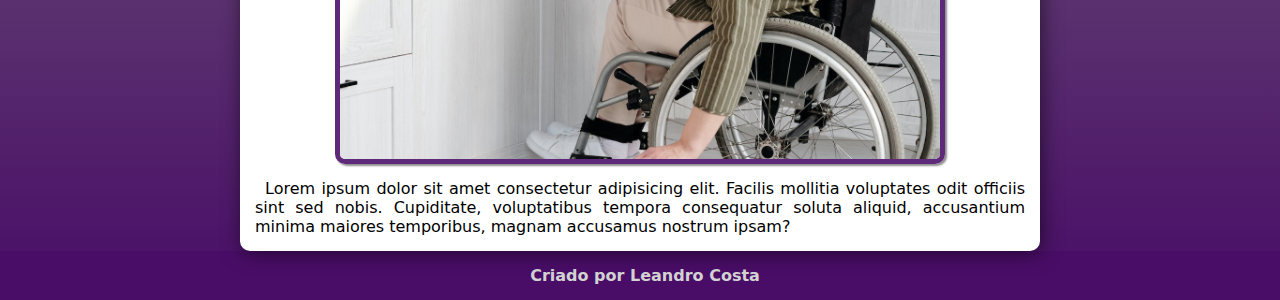
==== commit 635c3365: "atualizado" ====
--- a/index.html
+++ b/index.html
@@ -14,11 +14,11 @@
         <div id="menu">
 <menu>
 <ul>
-    <li><a href="a" target="_blank">Home</a></li>
-    <li><a href="a" target="_blank">Blog</a></li>
-    <li><a href="a" target="_blank">Sobre</a></li>
-    <li><a href="a" target="_blank">Galeria</a></li>
-    <li><a href="a" target="_blank">Contato</a></li>
+    <li><a href="index.html">Home</a></li>
+    <li><a href="blog.html">Blog</a></li>
+    <li><a href="sobre.html">Sobre</a></li>
+    <li><a href="galeria.html">Galeria</a></li>
+    <li><a href="contato.html">Contato</a></li>
 </ul>
 </menu>
 </div>
--- a/estilos/firstmobile.css
+++ b/estilos/firstmobile.css
@@ -13,8 +13,7 @@
 header {
     display: block;
     position: relative;
-    margin: auto;
-    
+    text-align: center;
     
 }
 h1 {
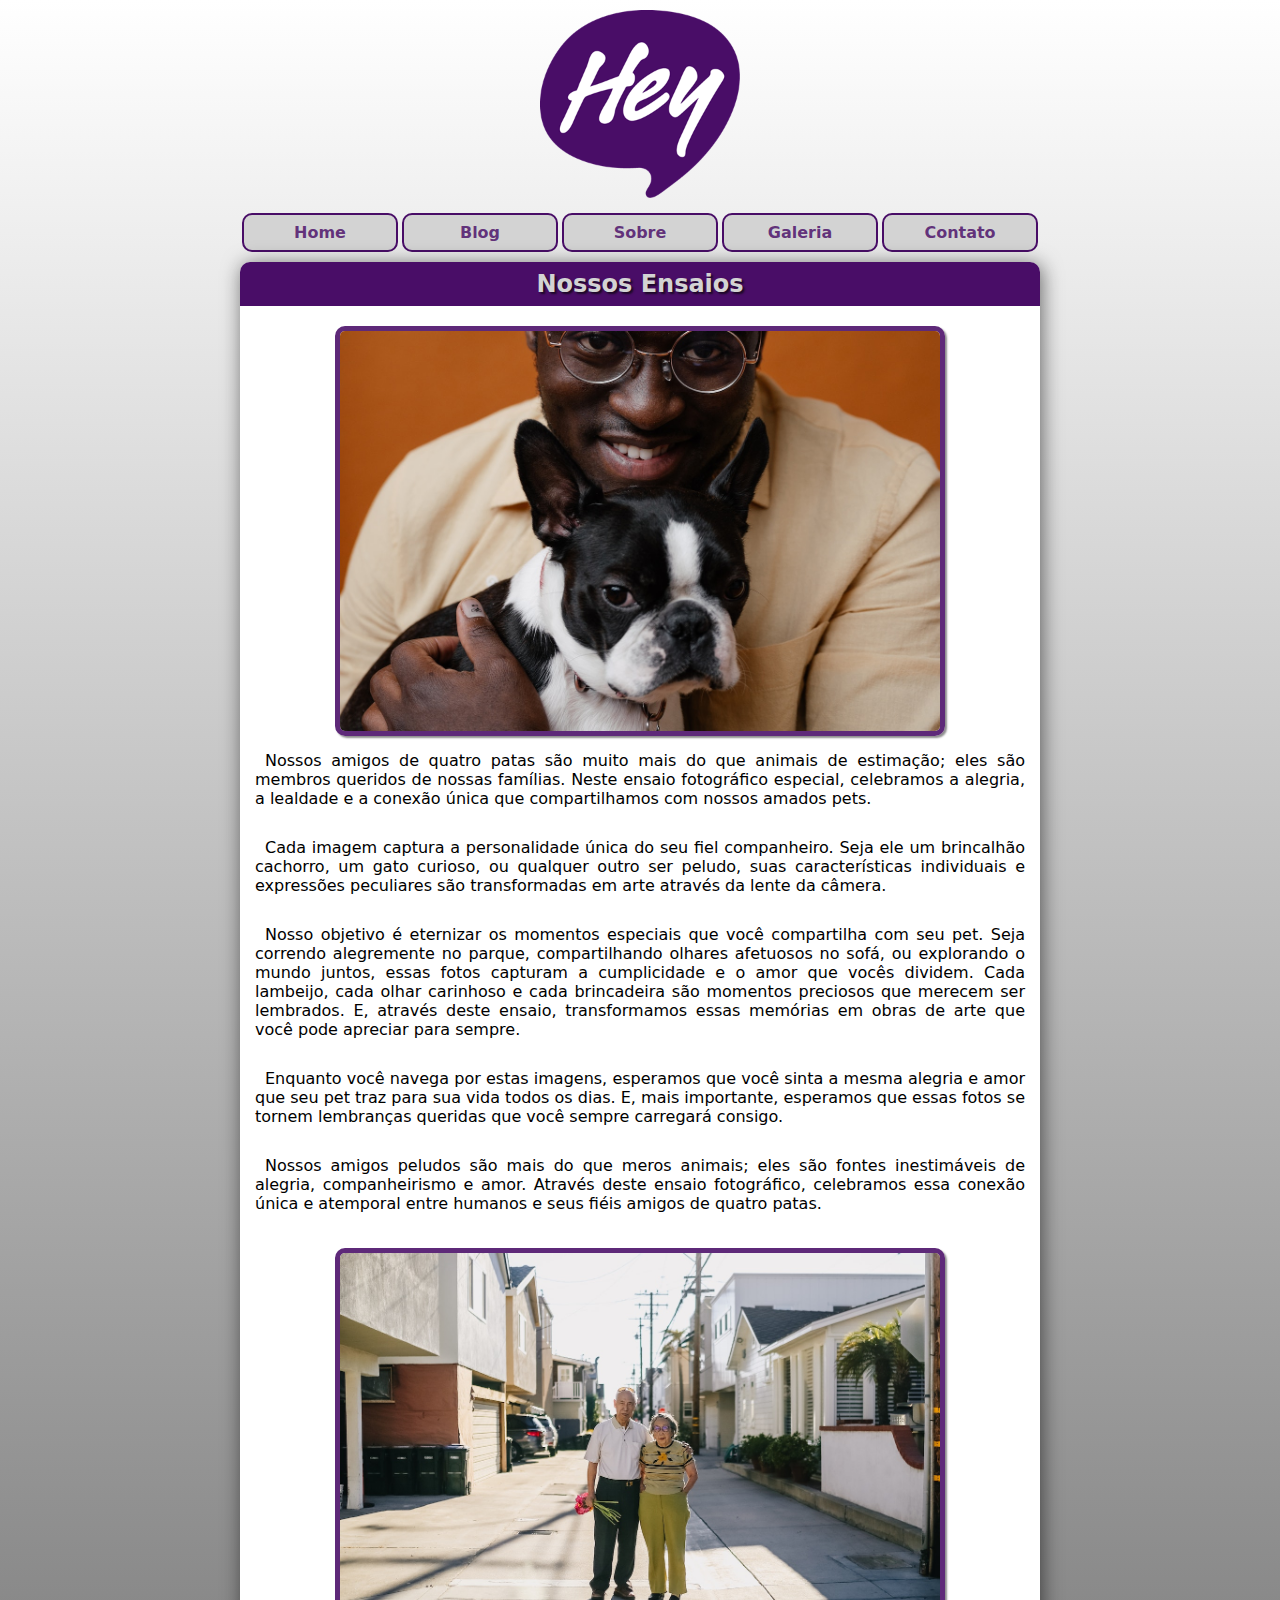
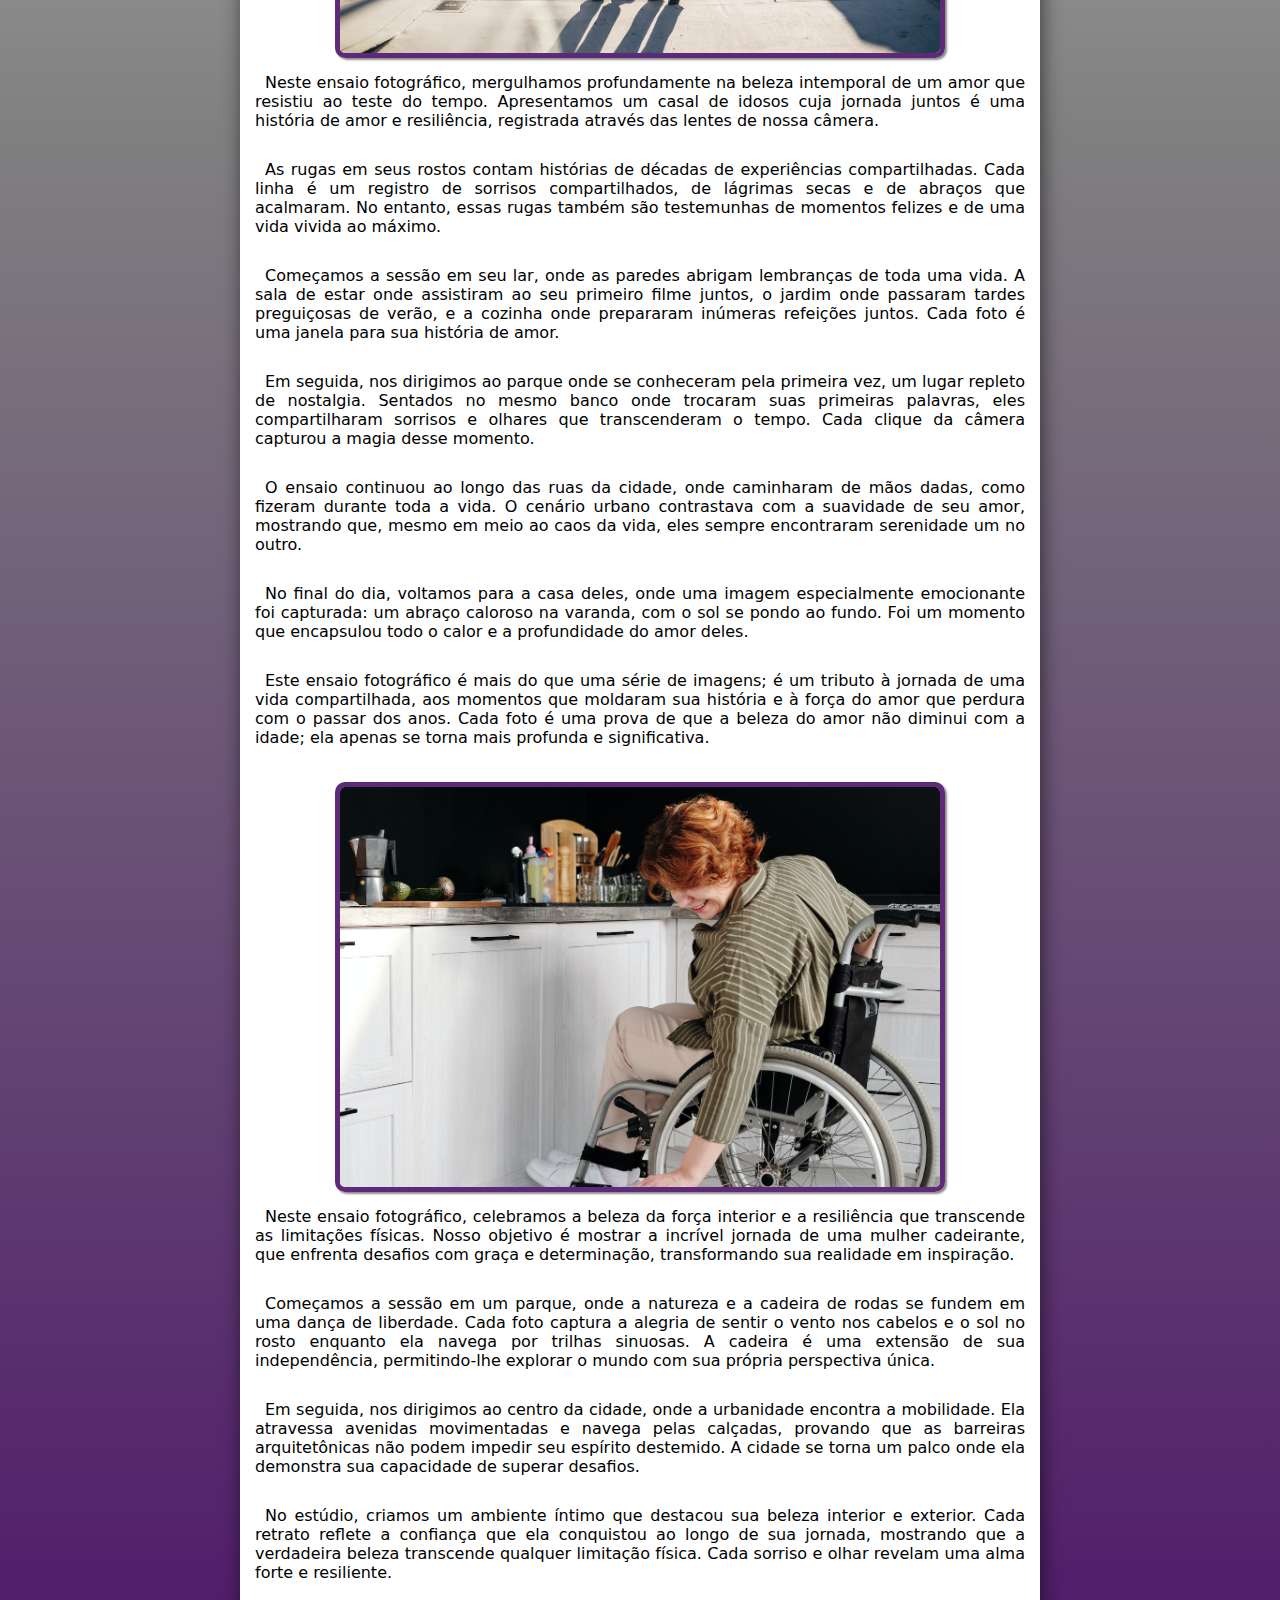
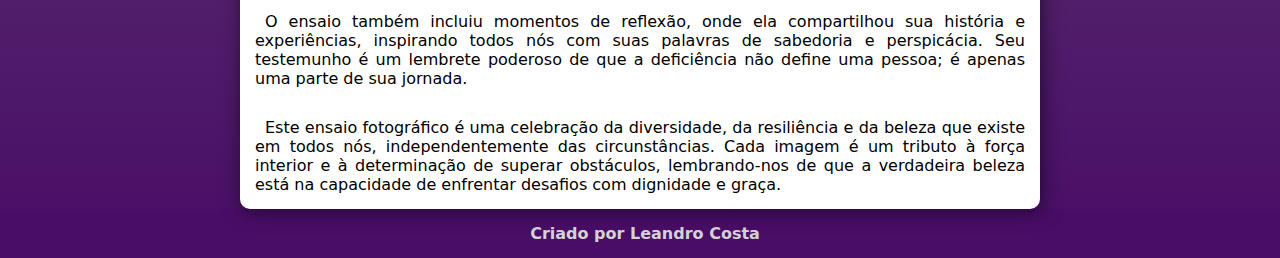
==== commit f24cf44d: "atualizado" ====
--- a/index.html
+++ b/index.html
@@ -4,6 +4,7 @@
     <meta charset="UTF-8">
     <meta name="viewport" content="width=device-width, initial-scale=1.0">
     <title>Hey Fotografia</title>
+    <link rel="shortcut icon" href="imagens/favicon.ico" type="image/x-icon">
     <link rel="stylesheet" href="estilos/firstmobile.css">
     <link rel="stylesheet" href="estilos/mediaquery.css">
     
@@ -29,14 +30,34 @@
          
 <img src="imagens/foto1.jpg" id="foto1" alt="homem com cachorro">
 
-<p>Lorem ipsum dolor sit amet consectetur adipisicing elit. Magnam accusantium voluptates eum debitis pariatur labore explicabo ducimus alias facere eos aliquid voluptatum nulla, aliquam est autem nihil quos magni? Non?</p>
-
+<p>Nossos amigos de quatro patas são muito mais do que animais de estimação; eles são membros queridos de nossas famílias. Neste ensaio fotográfico especial, celebramos a alegria, a lealdade e a conexão única que compartilhamos com nossos amados pets.</p>
+<p>Cada imagem captura a personalidade única do seu fiel companheiro. Seja ele um brincalhão cachorro, um gato curioso, ou qualquer outro ser peludo, suas características individuais e expressões peculiares são transformadas em arte através da lente da câmera.</p>
+<p>Nosso objetivo é eternizar os momentos especiais que você compartilha com seu pet. Seja correndo alegremente no parque, compartilhando olhares afetuosos no sofá, ou explorando o mundo juntos, essas fotos capturam a cumplicidade e o amor que vocês dividem.
+Cada lambeijo, cada olhar carinhoso e cada brincadeira são momentos preciosos que merecem ser lembrados. E, através deste ensaio, transformamos essas memórias em obras de arte que você pode apreciar para sempre.</p>
+<p>Enquanto você navega por estas imagens, esperamos que você sinta a mesma alegria e amor que seu pet traz para sua vida todos os dias. E, mais importante, esperamos que essas fotos se tornem lembranças queridas que você sempre carregará consigo.</p>
+<p>Nossos amigos peludos são mais do que meros animais; eles são fontes inestimáveis de alegria, companheirismo e amor. Através deste ensaio fotográfico, celebramos essa conexão única e atemporal entre humanos e seus fiéis amigos de quatro patas.</p>
 
 <img src="imagens/foto2.jpg"  id="foto2" alt="casal de idosos">
-<p>Lorem ipsum dolor sit amet consectetur adipisicing elit. Non numquam esse architecto illum maxime consequatur officiis cupiditate, et similique earum repudiandae? Voluptatem expedita quisquam quidem impedit necessitatibus magnam sit aperiam?</p>
+<p>Neste ensaio fotográfico, mergulhamos profundamente na beleza intemporal de um amor que resistiu ao teste do tempo. Apresentamos um casal de idosos cuja jornada juntos é uma história de amor e resiliência, registrada através das lentes de nossa câmera.
+<p>As rugas em seus rostos contam histórias de décadas de experiências compartilhadas. Cada linha é um registro de sorrisos compartilhados, de lágrimas secas e de abraços que acalmaram. No entanto, essas rugas também são testemunhas de momentos felizes e de uma vida vivida ao máximo.</p>
+<p>Começamos a sessão em seu lar, onde as paredes abrigam lembranças de toda uma vida. A sala de estar onde assistiram ao seu primeiro filme juntos, o jardim onde passaram tardes preguiçosas de verão, e a cozinha onde prepararam inúmeras refeições juntos. Cada foto é uma janela para sua história de amor.</p>
+<p>Em seguida, nos dirigimos ao parque onde se conheceram pela primeira vez, um lugar repleto de nostalgia. Sentados no mesmo banco onde trocaram suas primeiras palavras, eles compartilharam sorrisos e olhares que transcenderam o tempo. Cada clique da câmera capturou a magia desse momento.</p>
+<p>O ensaio continuou ao longo das ruas da cidade, onde caminharam de mãos dadas, como fizeram durante toda a vida. O cenário urbano contrastava com a suavidade de seu amor, mostrando que, mesmo em meio ao caos da vida, eles sempre encontraram serenidade um no outro.</p>
+<p>No final do dia, voltamos para a casa deles, onde uma imagem especialmente emocionante foi capturada: um abraço caloroso na varanda, com o sol se pondo ao fundo. Foi um momento que encapsulou todo o calor e a profundidade do amor deles.</p>
+<p>Este ensaio fotográfico é mais do que uma série de imagens; é um tributo à jornada de uma vida compartilhada, aos momentos que moldaram sua história e à força do amor que perdura com o passar dos anos. Cada foto é uma prova de que a beleza do amor não diminui com a idade; ela apenas se torna mais profunda e significativa.</p>
 
 <img src="imagens/foto3.jpg" id="foto3" alt="cadeirante na cozinha">
-<p>Lorem ipsum dolor sit amet consectetur adipisicing elit. Facilis mollitia voluptates odit officiis sint sed nobis. Cupiditate, voluptatibus tempora consequatur soluta aliquid, accusantium minima maiores temporibus, magnam accusamus nostrum ipsam?</p>
+<p>Neste ensaio fotográfico, celebramos a beleza da força interior e a resiliência que transcende as limitações físicas. Nosso objetivo é mostrar a incrível jornada de uma mulher cadeirante, que enfrenta desafios com graça e determinação, transformando sua realidade em inspiração.</p>
+
+<p>Começamos a sessão em um parque, onde a natureza e a cadeira de rodas se fundem em uma dança de liberdade. Cada foto captura a alegria de sentir o vento nos cabelos e o sol no rosto enquanto ela navega por trilhas sinuosas. A cadeira é uma extensão de sua independência, permitindo-lhe explorar o mundo com sua própria perspectiva única.</p>
+
+<p>Em seguida, nos dirigimos ao centro da cidade, onde a urbanidade encontra a mobilidade. Ela atravessa avenidas movimentadas e navega pelas calçadas, provando que as barreiras arquitetônicas não podem impedir seu espírito destemido. A cidade se torna um palco onde ela demonstra sua capacidade de superar desafios.</p>
+
+<p>No estúdio, criamos um ambiente íntimo que destacou sua beleza interior e exterior. Cada retrato reflete a confiança que ela conquistou ao longo de sua jornada, mostrando que a verdadeira beleza transcende qualquer limitação física. Cada sorriso e olhar revelam uma alma forte e resiliente.</p>
+
+<p>O ensaio também incluiu momentos de reflexão, onde ela compartilhou sua história e experiências, inspirando todos nós com suas palavras de sabedoria e perspicácia. Seu testemunho é um lembrete poderoso de que a deficiência não define uma pessoa; é apenas uma parte de sua jornada.</p>
+
+<p>Este ensaio fotográfico é uma celebração da diversidade, da resiliência e da beleza que existe em todos nós, independentemente das circunstâncias. Cada imagem é um tributo à força interior e à determinação de superar obstáculos, lembrando-nos de que a verdadeira beleza está na capacidade de enfrentar desafios com dignidade e graça.</p>
  </article>
     </main>
 
--- a/estilos/firstmobile.css
+++ b/estilos/firstmobile.css
@@ -20,8 +20,10 @@
     display: block;
     margin: auto;
     text-align: center;
+    font-size: 1em;
     font-family: system-ui, -apple-system, BlinkMacSystemFont, 'Segoe UI', Roboto, Oxygen, Ubuntu, Cantarell, 'Open Sans', 'Helvetica Neue', sans-serif;
-    width: 420px;
+    padding: 8px 0px 8px 0px;
+    width: 390px;
     text-shadow: 2px 2px 2px #070707ae;
     color: lightgray;
     background-color: #490D67;
@@ -79,7 +81,7 @@
     background-color: white;
     display: block;
     position: relative;
-    width: 420px;
+    width: 390px;
     margin: auto;
     margin-top: 10px;
     border-radius: 10px;
@@ -89,7 +91,7 @@
 article > img {
     display: block;
     margin: auto;
-    width: 380px;
+    width: 370px;
     border: 5px solid #490d67e1;
     border-radius: 10px;
     margin-top: 20px;
@@ -108,4 +110,18 @@
 }
 footer > p > a:hover {
     color: black;
-}+}
+
+ main > img {
+    display: block;
+    margin: auto;
+    width: 360px;
+    border: 3px solid #490D67;
+    border-radius: 10px;
+}
+main > p {
+    width: 350px;
+    text-align: justify;
+    text-indent: 20px;
+}
+
--- a/estilos/mediaquery.css
+++ b/estilos/mediaquery.css
@@ -9,7 +9,7 @@
         margin: auto;
         padding: 8px;
         text-align: center;
-        width:120px;
+        width:96px;
         margin-top: 5px;
         }
         main {
@@ -26,6 +26,7 @@
         h1 {
             display: block;
             margin: auto;
+            font-size: 1.4em;
             text-align: center;
             font-family: system-ui, -apple-system, BlinkMacSystemFont, 'Segoe UI', Roboto, Oxygen, Ubuntu, Cantarell, 'Open Sans', 'Helvetica Neue', sans-serif;
             width: 600px;
@@ -45,6 +46,16 @@
             margin-top: 20px;
             box-shadow: 2px 2px 2px rgba(0, 0, 0, 0.452);
         }
+        main > p {
+            width: 500px;
+            text-align: justify;
+    
+        }
+        main > img {
+            width: 480px;
+
+        }
+        
 }
     @media screen and (min-width:992px) {
 
@@ -53,7 +64,7 @@
             margin: auto;
             padding: 8px;
             text-align: center;
-            width:160px;
+            width:136px;
             margin-top: 5px;
             }
             main {
@@ -72,6 +83,7 @@
                 margin: auto;
                 text-align: center;
                 font-family: system-ui, -apple-system, BlinkMacSystemFont, 'Segoe UI', Roboto, Oxygen, Ubuntu, Cantarell, 'Open Sans', 'Helvetica Neue', sans-serif;
+                font-size: 1.5em;
                 width: 800px;
                 text-shadow: 2px 2px 2px #070707ae;
                 color: lightgray;
@@ -89,4 +101,13 @@
                 margin-top: 20px;
                 box-shadow: 2px 2px 2px rgba(0, 0, 0, 0.452);
             }
+            main > p {
+                width: 600px;
+                text-align: justify;
+                
+            }
+            main > img {
+                width: 580px;
+    
+            }
     }
